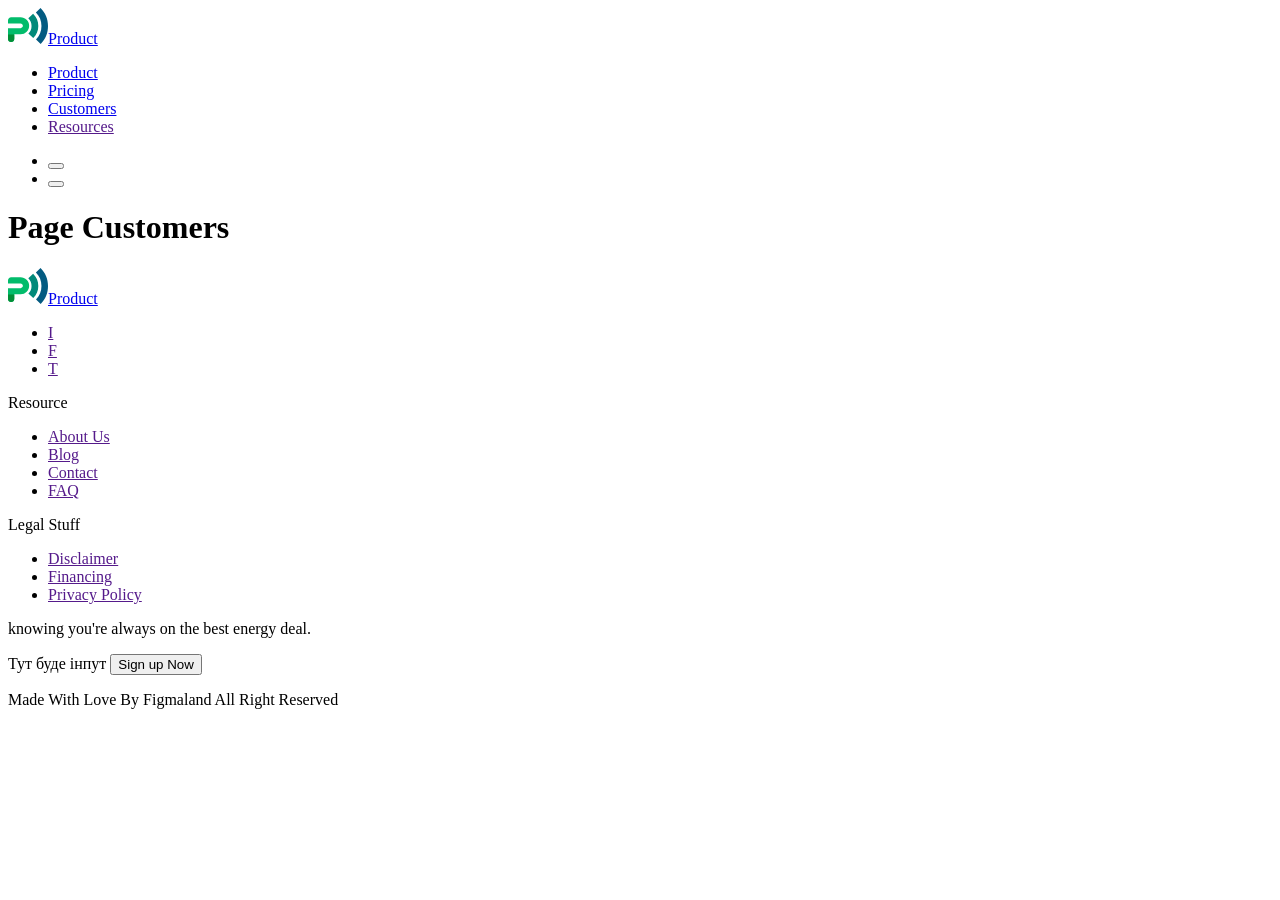
==== customers.html @ 8c21dd12 "add markup" ====
<!DOCTYPE html>
<html lang="en">
  <head>
    <meta charset="UTF-8" />
    <meta name="viewport" content="width=device-width, initial-scale=1.0" />
    <title>Business promotion - Customers</title>
  </head>
  <body>
    <header>
      <nav>
        <a href="./index.html"
          ><img
            src="./images/logo.svg"
            alt="Logo"
            width="40"
            height="36"
          />Product</a
        >

        <ul>
          <li><a href="./index.html">Product</a></li>
          <li><a href="./pricing.html">Pricing</a></li>
          <li><a href="./customers.html">Customers</a></li>
          <li><a href="">Resources</a></li>
        </ul>
      </nav>

      <ul>
        <li><button type="button"></button></li>
        <li><button type="button"></button></li>
      </ul>
    </header>
    <main>
      <h1>Page Customers</h1>
    </main>

        <footer>
      <a href="./index.html"
        ><img
          src="./images/logo.svg"
          alt="Logo"
          width="40"
          height="36"
        />Product</a
      >

      <ul>
        <li>
          <a
            href=""
            target="_blank"
            rel="noopener noreferrer nofollow"
            aria-label="Instagram"
            >I</a
          >
        </li>
        <li>
          <a
            href=""
            target="_blank"
            rel="noopener noreferrer nofollow"
            aria-label="Facebook"
            >F</a
          >
        </li>
        <li>
          <a
            href=""
            target="_blank"
            rel="noopener noreferrer nofollow"
            aria-label="Twitter"
            >T</a
          >
        </li>
      </ul>

      <nav>
        <p>Resource</p>
        <ul>
          <li><a href="">About Us</a></li>
          <li><a href="">Blog</a></li>
          <li><a href="">Contact</a></li>
          <li><a href="">FAQ</a></li>
        </ul>

        <p>Legal Stuff</p>
        <ul>
          <li><a href="">Disclaimer</a></li>
          <li><a href="">Financing</a></li>
          <li><a href="">Privacy Policy</a></li>
        </ul>
      </nav>

      <p>knowing you're always on the best energy deal.</p>

      <form>
        Тут буде інпут
        <button type="submit">Sign up Now</button>
      </form>

      <p>Made With Love By Figmaland All Right Reserved</p>
    </footer>
  </body>
</html>
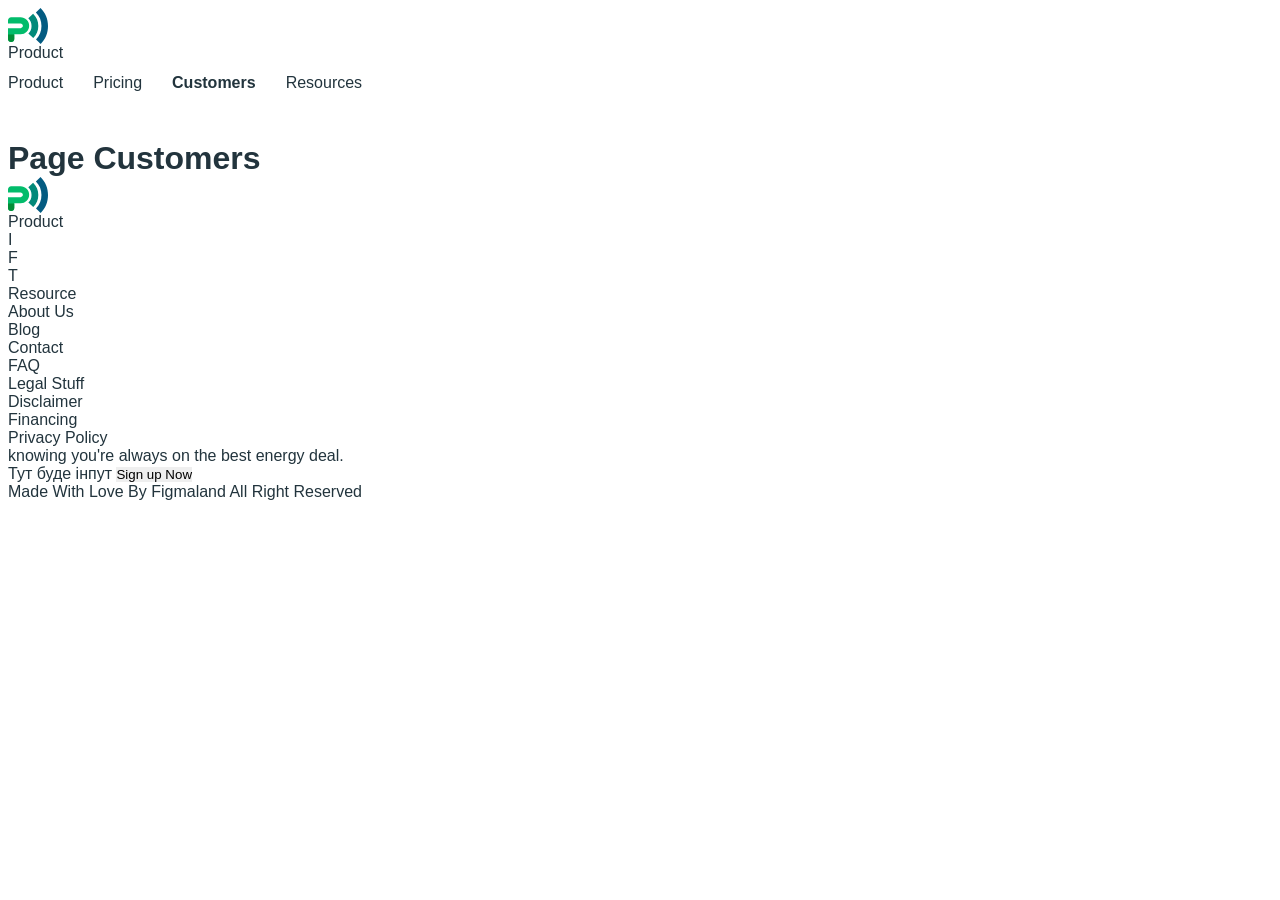
==== commit 95b6af35: "add pos" ====
--- a/customers.html
+++ b/customers.html
@@ -4,6 +4,8 @@
     <meta charset="UTF-8" />
     <meta name="viewport" content="width=device-width, initial-scale=1.0" />
     <title>Business promotion - Customers</title>
+
+    <link rel="stylesheet" href="./css/styles.css" />
   </head>
   <body>
     <header>
@@ -17,11 +19,21 @@
           />Product</a
         >
 
-        <ul>
-          <li><a href="./index.html">Product</a></li>
-          <li><a href="./pricing.html">Pricing</a></li>
-          <li><a href="./customers.html">Customers</a></li>
-          <li><a href="">Resources</a></li>
+        <ul class="header-nav-list">
+          <li class="header-nav-item">
+            <a class="header-nav-link" href="./index.html">Product</a>
+          </li>
+          <li class="header-nav-item">
+            <a class="header-nav-link" href="./pricing.html">Pricing</a>
+          </li>
+          <li class="header-nav-item">
+            <a class="header-nav-link current" href="./customers.html"
+              >Customers</a
+            >
+          </li>
+          <li class="header-nav-item">
+            <a class="header-nav-link" href="">Resources</a>
+          </li>
         </ul>
       </nav>
 
@@ -34,7 +46,7 @@
       <h1>Page Customers</h1>
     </main>
 
-        <footer>
+    <footer>
       <a href="./index.html"
         ><img
           src="./images/logo.svg"
--- a/css/styles.css
+++ b/css/styles.css
@@ -0,0 +1,154 @@
+body {
+  font-family: 'Poppins', sans-serif;
+  font-size: 16px;
+  color: #22343d;
+  background-color: #fff;
+}
+
+/*#region Reset*/
+
+a {
+  text-decoration: none;
+  color: currentColor;
+}
+
+ul,
+ol {
+  list-style-type: none;
+  margin: 0;
+  padding: 0;
+}
+
+h1,
+h2,
+h3,
+h4,
+h5,
+h6,
+p {
+  margin: 0;
+}
+
+button {
+  border: none;
+  padding: 0;
+  cursor: pointer;
+}
+
+img {
+  display: block;
+  max-width: 100%;
+  height: auto;
+}
+
+/*#endregion Reset*/
+
+/*#region Common*/
+
+.container {
+  max-width: 1150px;
+  padding: 0 20px;
+  margin: 0 auto;
+}
+
+.logo {
+  display: flex;
+  align-items: center;
+  gap: 16px;
+
+  font-weight: 700;
+  font-size: 30px;
+  line-height: 0.93;
+  color: #173a56;
+}
+
+.main-btn {
+  border: 1px solid transparent;
+  border-radius: 4px;
+  min-width: 113px;
+  height: 42px;
+  padding: 9px 24px;
+
+  font-weight: 600;
+  color: #fff;
+  background: #02897a;
+}
+
+.main-btn:hover,
+.main-btn:focus {
+  color: #173a56;
+  background-color: #fff;
+  border-color: #bcd0e5;
+}
+
+/*#endregion Common*/
+
+/*#region Header*/
+
+.page-header {
+  padding: 19px 0;
+}
+
+.header-container,
+.header-nav,
+.header-nav-list,
+.auth-list {
+  display: flex;
+  align-items: center;
+}
+
+.header-nav {
+  margin-right: 76px;
+  flex-grow: 1;
+}
+
+.header-logo {
+  margin-right: auto;
+}
+
+.header-nav-list {
+  gap: 30px;
+}
+
+.header-nav-link {
+  display: block;
+  padding: 7px 0;
+  line-height: 1.75;
+
+  transition: transform 250ms linear;
+}
+
+.header-nav-link:hover,
+.header-nav-link:focus {
+  transform: scale(1.1);
+}
+
+.header-nav-link.current {
+  font-weight: 600;
+}
+
+.auth-list {
+  gap: 21px;
+}
+
+.auth-btn {
+  border: 1px solid #bcd0e5;
+  border-radius: 4px;
+  min-width: 105px;
+  height: 42px;
+  padding: 9px 24px;
+
+  font-weight: 600;
+  font-size: 16px;
+  color: #173a56;
+  background-color: #fff;
+}
+
+.auth-btn:hover,
+.auth-btn:focus {
+  color: #fff;
+  background: #02897a;
+  border-color: #02897a;
+}
+
+/*#endregion Header*/
